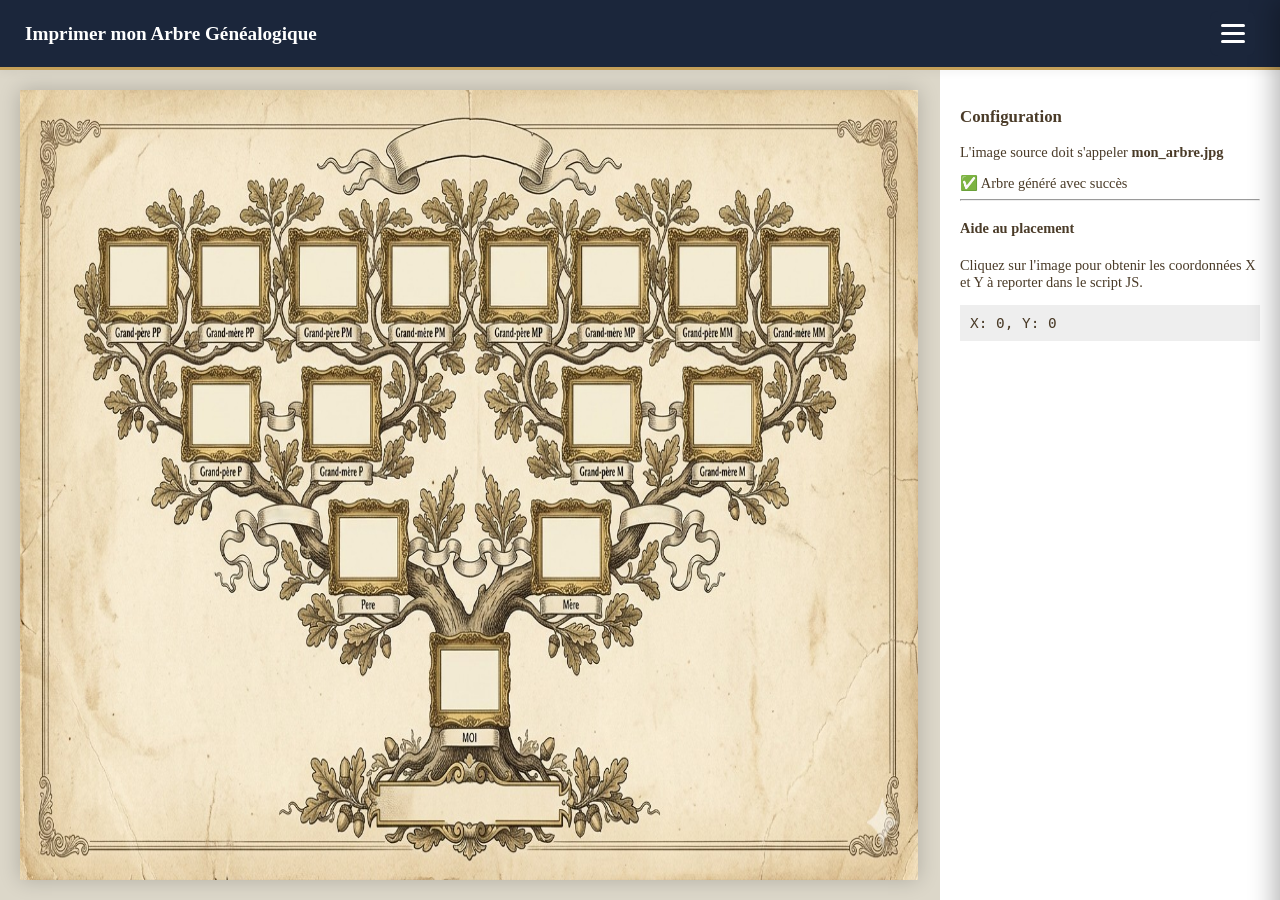
==== arbre.html @ 253e3a85 "Ajout page impression arbre" ====
<!DOCTYPE html>
<html lang="fr">
<head>
    <meta charset="UTF-8">
    <title>Générateur d'Arbre Visuel</title>
    <link rel="stylesheet" href="arbre.css">
</head>
<body>
    <header class="main-header">
        <h1>Imprimer mon Arbre Généalogique</h1>
        <div class="menu-area">
            <nav class="controls">
                <input type="checkbox" id="menu-toggle" class="menu-toggle">
                <label for="menu-toggle" class="hamburger">
                    <span></span>
                    <span></span>
                    <span></span>
                </label>
                
                <div class="menu-content">
                    <p class="menu-label">Navigation</p>
                    <ul class="nav-links">
                        <li><a href="index.html">🌳 Voir l'Arbre</a></li>
                        <li><a href="gestionnaire.html">📇 Fiches Détaillées</a></li>
                        <li><a href="donnees.html">✍️ Saisie & Modification</a></li>
                        <li><a href="arbre.html">🌳Imprimer mon arbre</a></li>
                        <li><a href="contact.html">✏️ Contact</a></li>
                    </ul>
                    <hr class="menu-divider">
                    <p class="menu-label">Gestion des données</p>
                    <input type="file" id="upload-csv" accept=".xlsx, .xls, .json, .ods" style="display:none;">
                    <button class="btn-save" onclick="telechargerImage()">💾 Télécharger l'image</button>
                </div>
            </nav>
        </div>
    </header>

    <main>
        <div class="canvas-container">
            <canvas id="treeCanvas"></canvas>
        </div>

        <aside class="sidebar-info">
            <h3>Configuration</h3>
            <p class="help-text">L'image source doit s'appeler <strong>mon_arbre.jpg</strong></p>
            <div id="status-msg">Chargement des données...</div>
            <hr>
            <div class="coords-helper">
                <h4>Aide au placement</h4>
                <p>Cliquez sur l'image pour obtenir les coordonnées X et Y à reporter dans le script JS.</p>
                <div id="coords-display">X: 0, Y: 0</div>
            </div>
        </aside>
    </main>

    <script src="arbre.js"></script>
</body>
</html>
---- arbre.css ----
body {
    background-color: #f4f1ea;
    font-family: 'Georgia', serif;
    margin: 0;
    display: flex;
    flex-direction: column;
    height: 100vh;
}

.main-header {
    background: #1B263B;
    color: white;
    padding: 15px 25px;
    display: flex;
    justify-content: space-between;
    align-items: center;
}

main {
    display: flex;
    flex: 1;
    overflow: hidden;
}

.canvas-container {
    flex: 1;
    padding: 20px;
    overflow: auto;
    display: flex;
    justify-content: center;
    background: #dcd7c9;
}

canvas {
    background: white;
    box-shadow: 0 0 20px rgba(0,0,0,0.2);
    max-width: 100%;
    cursor: crosshair;
}

.sidebar-info {
    width: 300px;
    background: white;
    border-left: 2px solid #dcd7c9;
    padding: 20px;
    font-size: 0.9rem;
}

.btn-save { background: #C5A059; color: white; border: none; padding: 10px; cursor: pointer; border-radius: 4px; }
.btn-back { color: #ccc; text-decoration: none; font-size: 0.8rem; }

#coords-display {
    font-family: monospace;
    background: #eee;
    padding: 10px;
    margin-top: 10px;
}

/* =========================================
   1. VARIABLES & THÈME (Papier & Or)
   ========================================= */
:root {
    --bg-papier: #f4f1ea;
    --bg-header: #fffcf5;
    --marron-texte: #4a3b28;
    --or-genealogie: #C5A059;
    --bleu-sombre: #1B263B;
    --bleu-hover: #2C3E50;
    --danger: #8e2a2a;
    --ombre-douce: 0 4px 15px rgba(0,0,0,0.1);
}

/* =========================================
   2. STRUCTURE GÉNÉRALE
   ========================================= */
body {
    background-color: var(--bg-papier);
    font-family: 'Georgia', serif;
    margin: 0;
    padding: 0;
    color: var(--marron-texte);
    display: flex;
    flex-direction: column;
    height: 100vh;
    overflow: hidden; /* Priorité à l'affichage de l'arbre */
}

/* =========================================
   3. HEADER (L'Entête Propre)
   ========================================= */
header {
    background-color: var(--bg-header);
    padding: 10px 30px;
    height: 70px;
    border-bottom: 3px solid var(--or-genealogie);
    display: flex;
    justify-content: space-between;
    align-items: center;
    box-shadow: 0 2px 10px rgba(0,0,0,0.05);
    z-index: 1000;
    box-sizing: border-box;
}

.header-top h1 {
    text-transform: uppercase;
    letter-spacing: 2px;
    margin: 0;
    font-size: 1.3em;
    color: var(--bleu-sombre);
}

.stat-badge {
    font-size: 0.75rem;
    color: var(--or-genealogie);
    font-weight: bold;
    text-transform: uppercase;
}

/* --- Contrôles de vue (Centre) --- */
.view-btns-fixed {
    display: flex;
    gap: 8px;
    background: rgba(74, 59, 40, 0.05);
    padding: 6px 15px;
    border-radius: 30px;
    border: 1px solid #dcd7c9;
}

.btn-view {
    background: white;
    border: 1px solid #dcd7c9;
    padding: 6px 10px;
    border-radius: 50%;
    font-size: 14px;
    cursor: pointer;
    transition: 0.3s;
    display: flex;
    align-items: center;
    justify-content: center;
}

.btn-view:hover {
    background: var(--or-genealogie);
    color: white;
    transform: scale(1.1);
}

/* =========================================
   4. MENU HAMBURGER & SIDEBAR
   ========================================= */

/* Bouton Hamburger (Z-index élevé pour rester sur la croix) */
.hamburger {
    cursor: pointer;
    display: flex;
    flex-direction: column;
    justify-content: center;
    align-items: center;
    gap: 5px;
    width: 45px;
    height: 45px;
    background: var(--bleu-sombre);
    border-radius: 8px;
    transition: 0.3s;
    z-index: 1100;
    position: relative;
}

.hamburger:hover {
    background: var(--bleu-hover);
}

.hamburger span {
    display: block;
    width: 24px;
    height: 3px;
    background: white;
    border-radius: 3px;
    transition: 0.4s cubic-bezier(0.68, -0.6, 0.32, 1.6);
}

/* --- Logique de la croix (X) --- */
.menu-toggle:checked + .hamburger span:nth-child(1) {
    transform: translateY(8px) rotate(45deg);
    background: var(--or-genealogie);
}

.menu-toggle:checked + .hamburger span:nth-child(2) {
    opacity: 0;
    transform: translateX(-10px);
}

.menu-toggle:checked + .hamburger span:nth-child(3) {
    transform: translateY(-8px) rotate(-45deg);
    background: var(--or-genealogie);
}

/* --- Sidebar Coulissante --- */
.menu-content {
    position: fixed;
    top: 0;
    right: -320px; /* Caché par défaut */
    width: 280px;
    height: 100vh;
    background: var(--bleu-sombre);
    padding: 80px 20px 20px 20px;
    display: flex;
    flex-direction: column;
    gap: 10px;
    transition: 0.4s cubic-bezier(0.4, 0, 0.2, 1);
    z-index: 999;
    box-shadow: -5px 0 25px rgba(0,0,0,0.3);
    overflow-y: auto;
}

.menu-toggle:checked ~ .menu-content {
    right: 0;
}

/* Bouton "Fermer" interne optionnel */
.close-menu-btn {
    text-align: right;
    color: #7F8C8D;
    font-size: 0.8rem;
    cursor: pointer;
    margin-bottom: 10px;
    transition: 0.3s;
}

.close-menu-btn:hover { color: white; }

/* =========================================
   5. ÉLÉMENTS DU MENU (Boutons & Liens)
   ========================================= */
.nav-links { list-style: none; padding: 0; margin: 0; }

.nav-links li a, .menu-content button {
    display: block;
    width: 100%;
    padding: 12px 15px;
    background: var(--bleu-hover);
    color: white;
    text-decoration: none;
    border: none;
    border-radius: 8px;
    margin-bottom: 8px;
    font-size: 14px;
    text-align: left;
    cursor: pointer;
    transition: 0.3s;
    border-left: 4px solid var(--or-genealogie);
    font-family: 'Georgia', serif;
}

.nav-links li a:hover, .menu-content button:hover {
    background: var(--or-genealogie);
    transform: translateX(5px);
}

.btn-danger {
    background: var(--danger) !important;
    margin-top: 20px;
    border-left: none !important;
}

.menu-label {
    color: #7F8C8D;
    font-size: 10px;
    text-transform: uppercase;
    letter-spacing: 1px;
    margin: 15px 0 5px 5px;
}

.menu-divider { border: 0; border-top: 1px solid #34495E; margin: 10px 0; }

.menu-toggle { display: none; }

/* =========================================
   6. ZONE DE L'ARBRE (D3.JS)
   ========================================= */
#tree-container {
    flex-grow: 1;
    width: 100%;
    background-color: #fffcf5;
    background-image: radial-gradient(#dcd7c9 0.6px, transparent 0.6px);
    background-size: 30px 30px; /* Motif papier millimétré discret */
    overflow: hidden;
    cursor: grab;
}

#tree-container:active { cursor: grabbing; }

.link {
    fill: none;
    stroke: #8b7355;
    stroke-width: 1.5px;
    opacity: 0.5;
}

.node rect {
    fill: #fffcf5;
    stroke: var(--marron-texte);
    stroke-width: 2px;
    filter: drop-shadow(2px 2px 4px rgba(0,0,0,0.08));
}

.node:hover rect {
    stroke: var(--or-genealogie);
    fill: #ffffff;
}

/* Distinction SOSA 1 */
.node.gen-G1 rect {
    stroke: var(--or-genealogie);
    stroke-width: 4px;
}

/* =========================================
   AJUSTEMENT STRICT : BOUTONS DE VUE
   ========================================= */

/* Le conteneur qui centre les boutons dans le header */
.header-section.view-controls {
    display: flex;
    align-items: center;
    justify-content: center;
}

/* La "capsule" qui regroupe les boutons */
.control-group {
    display: flex;
    align-items: center;
    gap: 5px;
    background: rgba(74, 59, 40, 0.05); /* Fond très léger pour délimiter la zone */
    padding: 4px 10px;
    border-radius: 30px;
    border: 1px solid #dcd7c9;
}

/* Style individuel des boutons fléchés */
.btn-view {
    background: #ffffff;
    border: 1px solid #4a3b28;
    border-radius: 50%; /* Forme bien ronde */
    width: 32px;
    height: 32px;
    display: flex;
    align-items: center;
    justify-content: center;
    font-size: 14px;
    cursor: pointer;
    transition: 0.2s;
    padding: 0; /* Évite les déformations */
}

.btn-view:hover {
    background-color: #f4f1ea;
    transform: scale(1.1);
}

/* La petite barre de séparation entre H et V */
.separator {
    width: 1px;
    height: 20px;
    background: #dcd7c9;
    margin: 0 5px;
}

/* =========================================
   CORRECTIF : TITRE + BADGE DANS L'ENTÊTE
   ========================================= */

/* On force le bloc de gauche à être un bloc vertical bien rangé */
.header-top, .logo-area {
    display: flex !important;
    flex-direction: column !important; /* L'un sous l'autre */
    justify-content: center !important; /* Centré verticalement dans la barre */
    height: 100% !important; /* Prend toute la hauteur de l'entête */
    margin: 0 !important;
    padding: 0 !important;
}

/* On réduit la taille du titre pour qu'il laisse de la place au badge */
h1 {
    font-size: 1.2rem !important; /* Taille ajustée pour tenir avec le badge */
    margin: 0 !important;
    padding: 0 !important;
    line-height: 1.2 !important; /* Espace réduit au-dessus/en-dessous des lettres */
    border-bottom: none !important; /* On enlève la bordure qui prend trop de place */
}

/* Le badge juste en dessous, bien serré */
.stat-badge {
    font-size: 0.75rem !important;
    margin-top: 2px !important; /* Un tout petit espace sous le titre */
    line-height: 1 !important;
    color: #8b7355 !important;
    display: block !important;
}
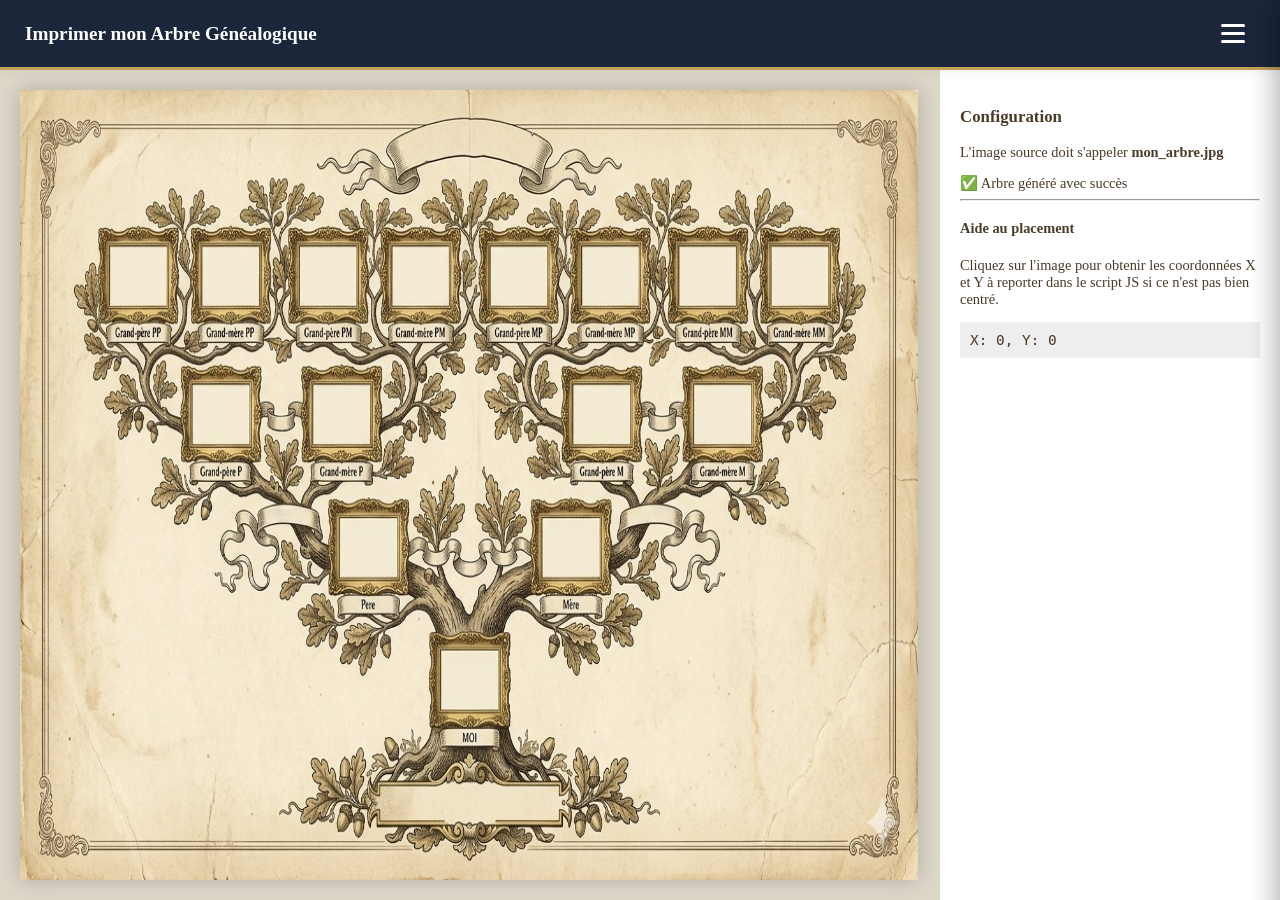
==== commit ef0d3071: "Modif" ====
--- a/arbre.html
+++ b/arbre.html
@@ -47,7 +47,7 @@
             <hr>
             <div class="coords-helper">
                 <h4>Aide au placement</h4>
-                <p>Cliquez sur l'image pour obtenir les coordonnées X et Y à reporter dans le script JS.</p>
+                <p>Cliquez sur l'image pour obtenir les coordonnées X et Y à reporter dans le script JS si ce n'est pas bien centré.</p>
                 <div id="coords-display">X: 0, Y: 0</div>
             </div>
         </aside>
